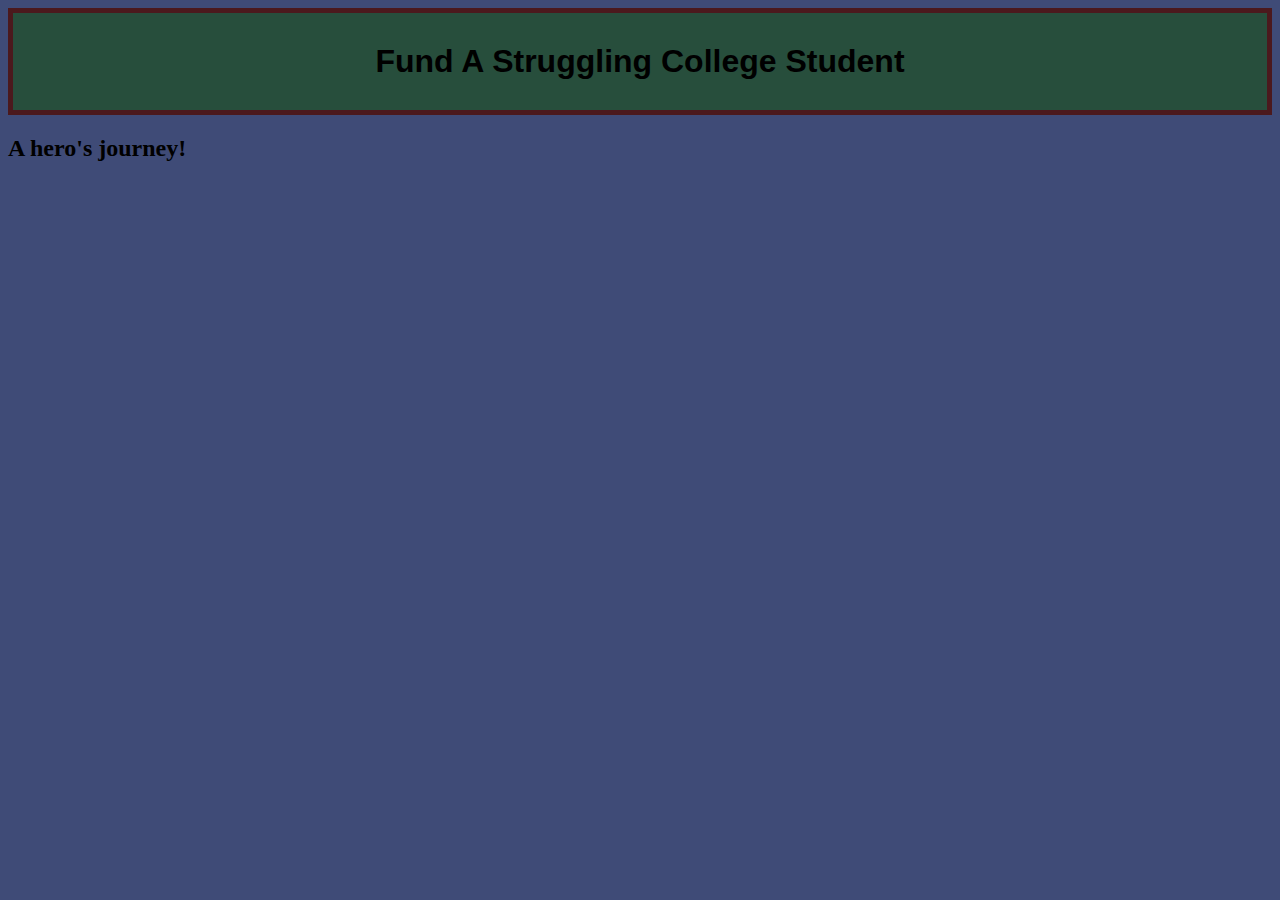
==== about_me.html @ b062610c "Create about_me.html" ====
<!doctype html>

<html>

<head>
  <title> About da kid from da mudd </title>
  <link rel="stylesheet" href="styles.css">
  <style>
    
  </style>
</head>

<body>
  <h1> Fund A Struggling College Student </h1>
  <h2> A hero's journey! </h2>  
</body>



</html>
---- styles.css ----
body {
  background-color: rgba(15,30, 85,.8);
}
h1 {
  text-align: center; 
  font-family: helvetica;
  background-color:rgba(30,80,35,.7);
  border: solid 5px;    
  border-color:rgba(80,20,25,.9);
  padding: 30px;
  margin: 0px;
}
h2 {
  list-style-type:none;
}
p {
 text-align: center;
 font-family: arial;
 font-size: 20px;
}
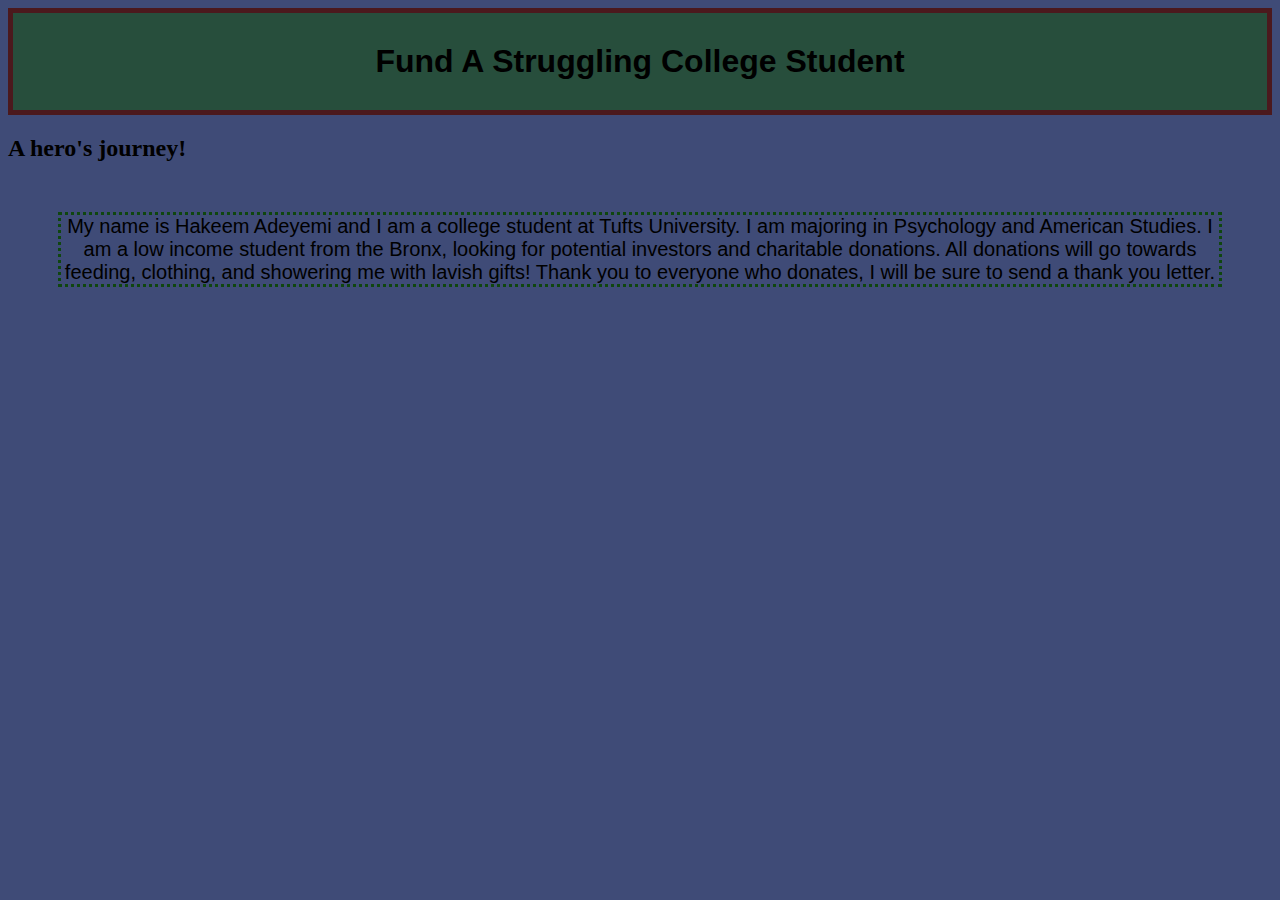
==== commit 1d3e9866: "Update about_me.html" ====
--- a/about_me.html
+++ b/about_me.html
@@ -6,13 +6,23 @@
   <title> About da kid from da mudd </title>
   <link rel="stylesheet" href="styles.css">
   <style>
-    
+    p {
+      border: 3px dotted rgb(15,70,15);
+      margin: 50px;
+    }
   </style>
 </head>
 
 <body>
   <h1> Fund A Struggling College Student </h1>
   <h2> A hero's journey! </h2>  
+  
+  <p> My name is
+    Hakeem Adeyemi and I am a college student at Tufts University. I am majoring in Psychology and American Studies.
+    I am a low income student from the Bronx, looking for potential investors and charitable donations.
+    All donations will go towards feeding, clothing, and showering me with lavish gifts!
+    Thank you to everyone who donates, I will be sure to send a thank you letter.
+  </p>
 </body>
 
 
--- a/styles.css
+++ b/styles.css
@@ -11,10 +11,52 @@
   margin: 0px;
 }
 h2 {
-  list-style-type:none;
+  
+  
 }
 p {
  text-align: center;
  font-family: arial;
  font-size: 20px;
 }
+
+ul {
+  list-style-type: none;
+  margin: 0;
+  padding: 0;
+  overflow: hidden;
+  background-color: #333333;
+}
+
+li {
+  float: left;
+}
+
+li a {
+  display: block;
+  color: white;
+  text-align: center;
+  padding: 16px;
+  text-decoration: none;
+}
+
+li a:hover {
+  background-color: #111111;
+}
+
+
+
+
+
+
+
+
+
+
+
+
+
+
+
+
+
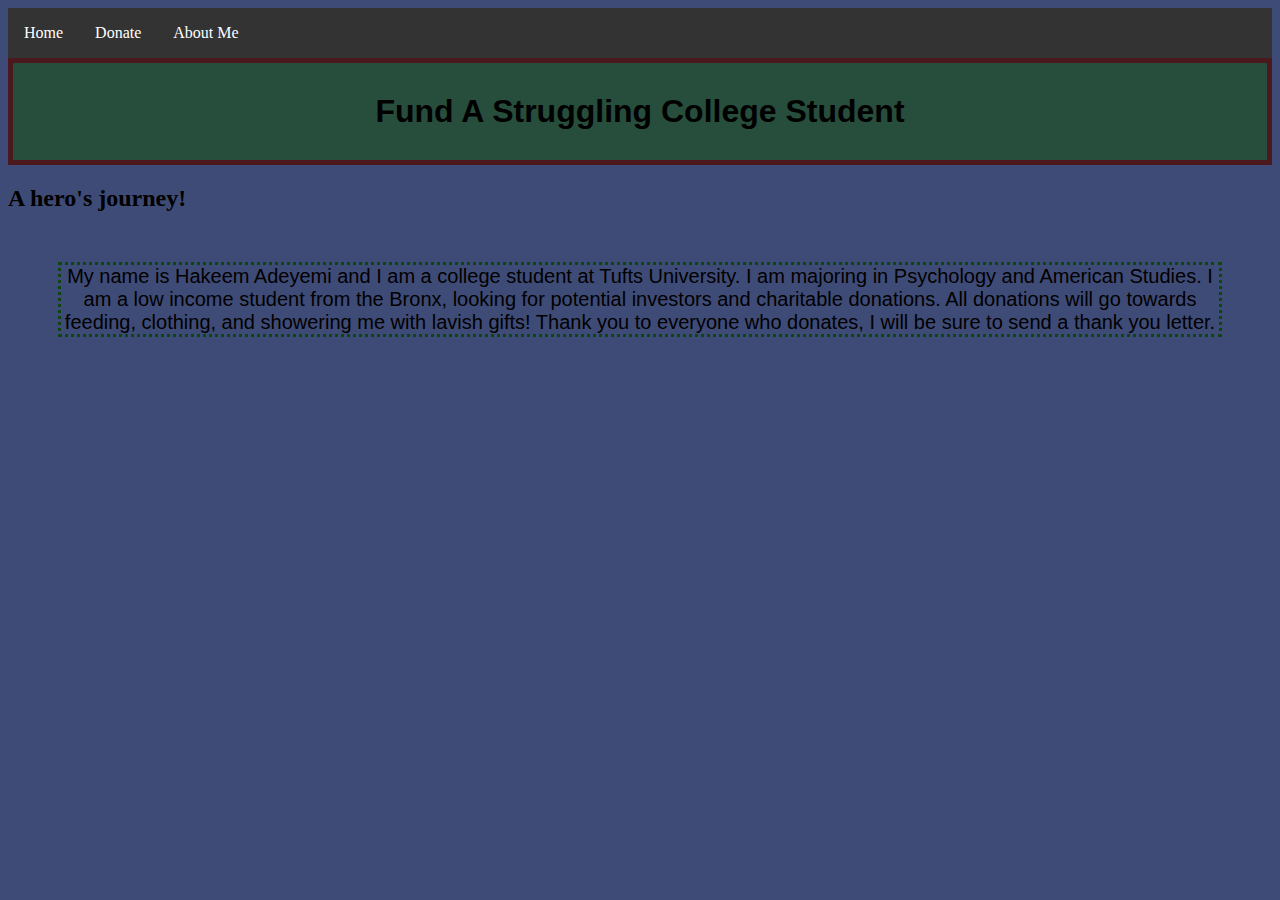
==== commit e20a4fc3: "Update about_me.html" ====
--- a/about_me.html
+++ b/about_me.html
@@ -14,6 +14,12 @@
 </head>
 
 <body>
+  <ul>
+    <li><a href="https://hakeez.github.io/special-octo-dollop/index">Home</a></li>
+    <li><a href="https://hakeez.github.io/special-octo-dollop/donate">Donate</a></li>
+    <li><a href="https://hakeez.github.io/special-octo-dollop/about_me">About Me</a></li>
+  </ul>
+  
   <h1> Fund A Struggling College Student </h1>
   <h2> A hero's journey! </h2>  
   
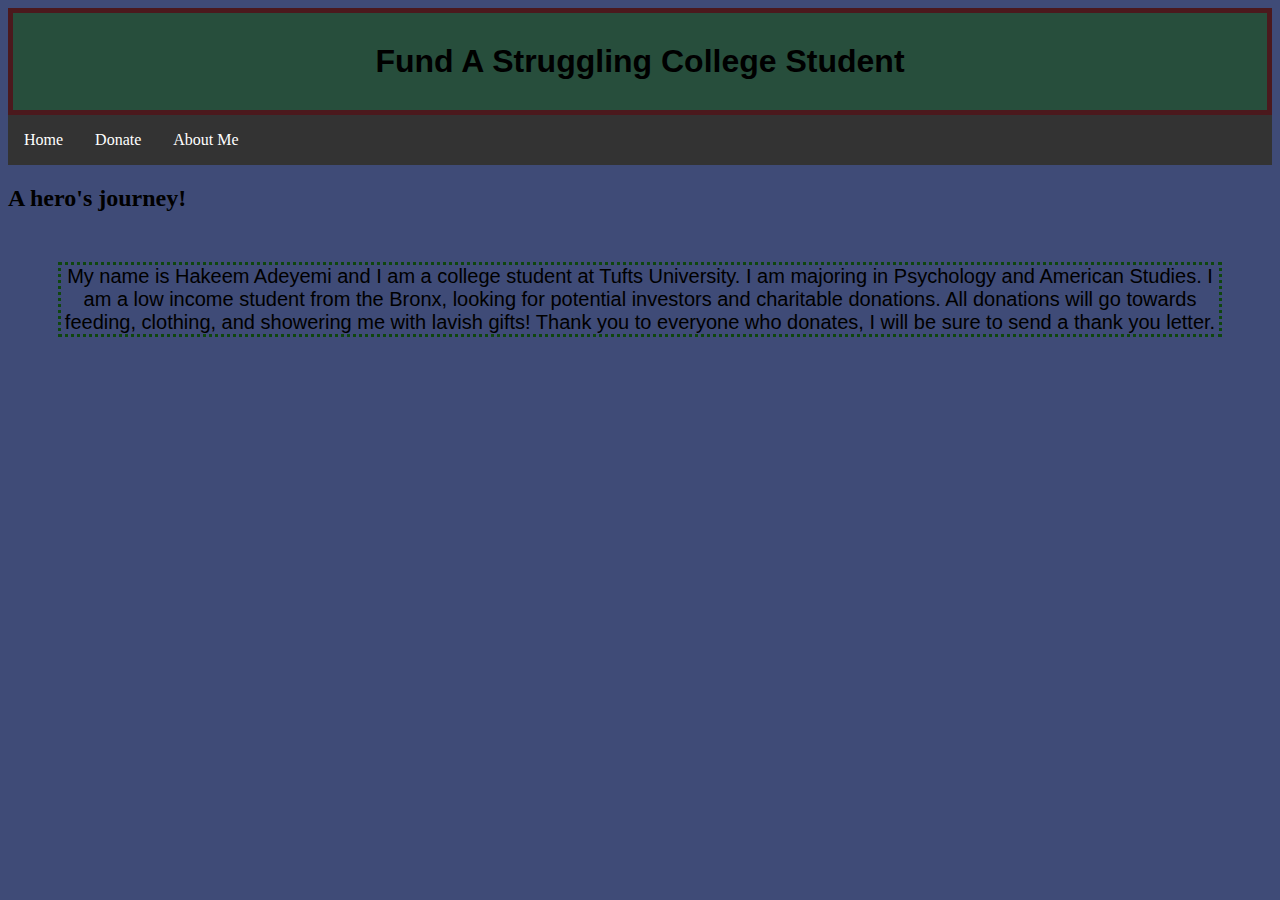
==== commit 389bc94d: "Update about_me.html" ====
--- a/about_me.html
+++ b/about_me.html
@@ -14,13 +14,14 @@
 </head>
 
 <body>
+
+  
+  <h1> Fund A Struggling College Student </h1>
   <ul>
     <li><a href="https://hakeez.github.io/special-octo-dollop/index">Home</a></li>
     <li><a href="https://hakeez.github.io/special-octo-dollop/donate">Donate</a></li>
     <li><a href="https://hakeez.github.io/special-octo-dollop/about_me">About Me</a></li>
   </ul>
-  
-  <h1> Fund A Struggling College Student </h1>
   <h2> A hero's journey! </h2>  
   
   <p> My name is
--- a/styles.css
+++ b/styles.css
@@ -11,7 +11,6 @@
   margin: 0px;
 }
 h2 {
-  
   
 }
 p {
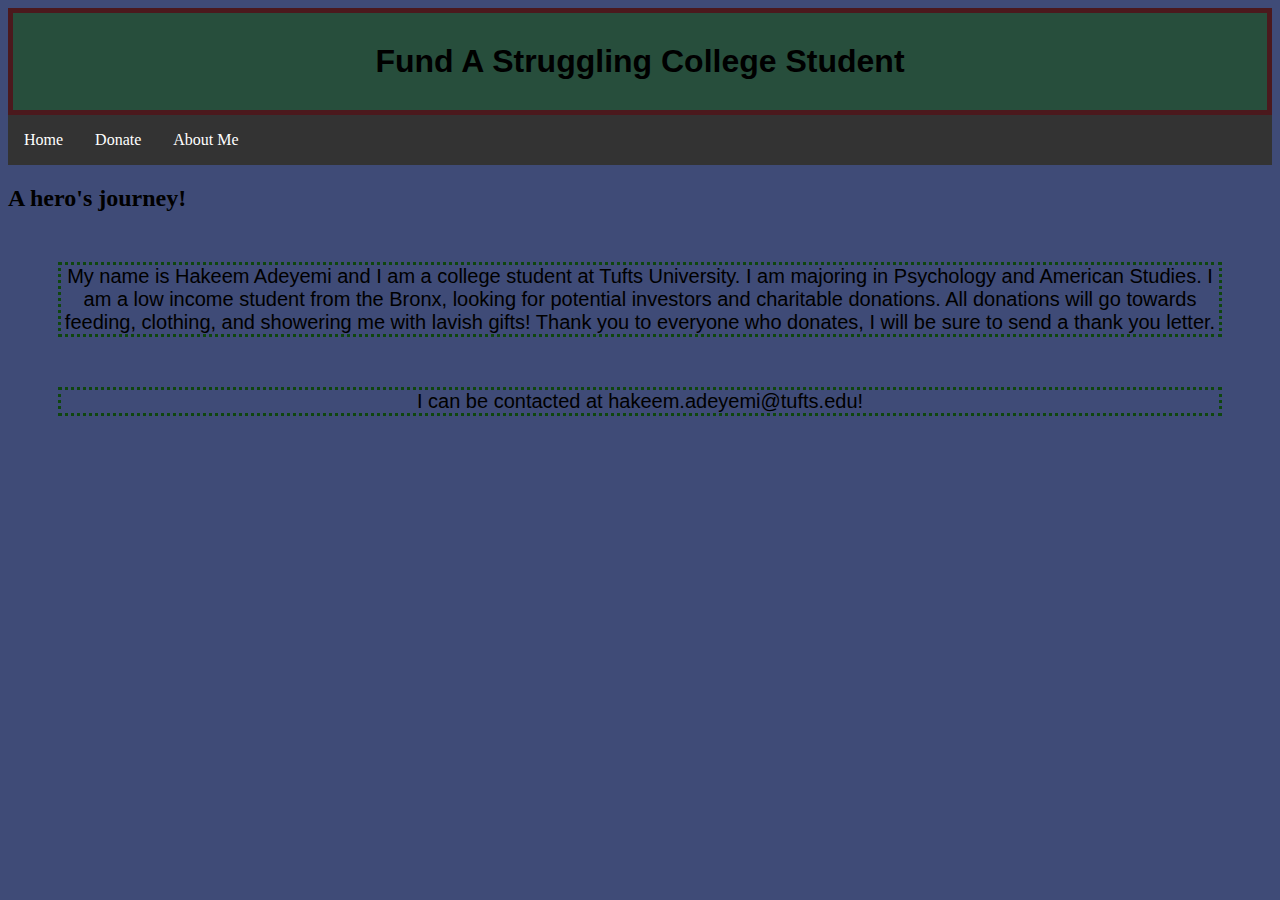
==== commit 010b73ac: "Update about_me.html" ====
--- a/about_me.html
+++ b/about_me.html
@@ -30,6 +30,8 @@
     All donations will go towards feeding, clothing, and showering me with lavish gifts!
     Thank you to everyone who donates, I will be sure to send a thank you letter.
   </p>
+  
+  <p style="color:rgb(0,0,0);"> I can be contacted at hakeem.adeyemi@tufts.edu! </p>
 </body>
 
 
